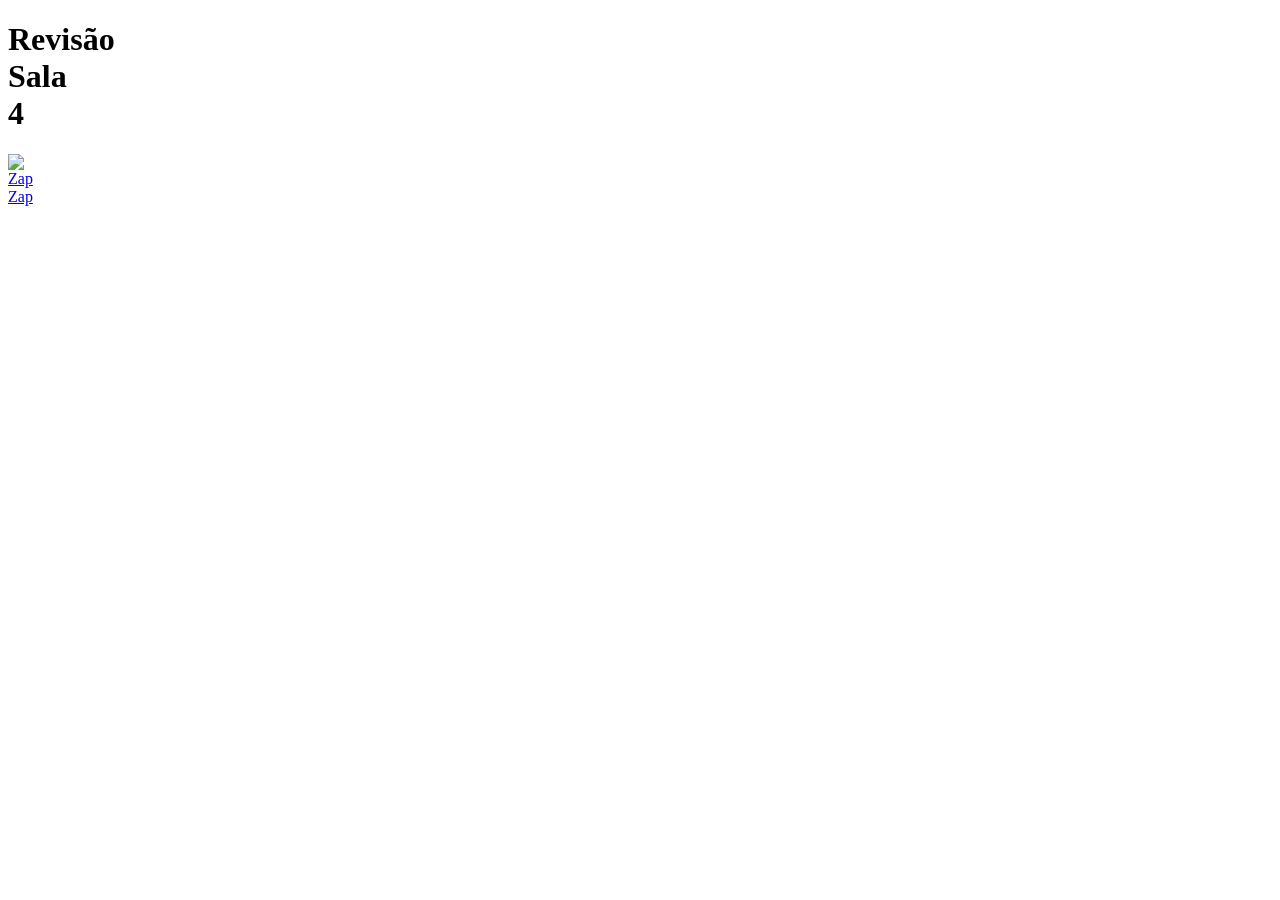
==== sala4_inferno/home/index.html @ 124bf15c "Add files via upload" ====
<!DOCTYPE html>
<html lang="en">
<head>
    <meta charset="UTF-8">
    <meta name="viewport" content="width=device-width, initial-scale=1.0">
    <link rel="stylesheet" href="style.css">
    <link rel="stylesheet" href="script.js">
    <title>Revisâo</title>
</head>
<body>
    <h1>Revisão Sala 4</h1>
    <nav>
        <a href="../home/index.html">
            <img src="assets/icons/whatsapp.png" alt="Zap Zap">
            <p></p>
        </a>
    </nav>    
</body>
</html>
---- sala4_inferno/home/style.css ----
* {
    padding: 0;
    width: 0;
}
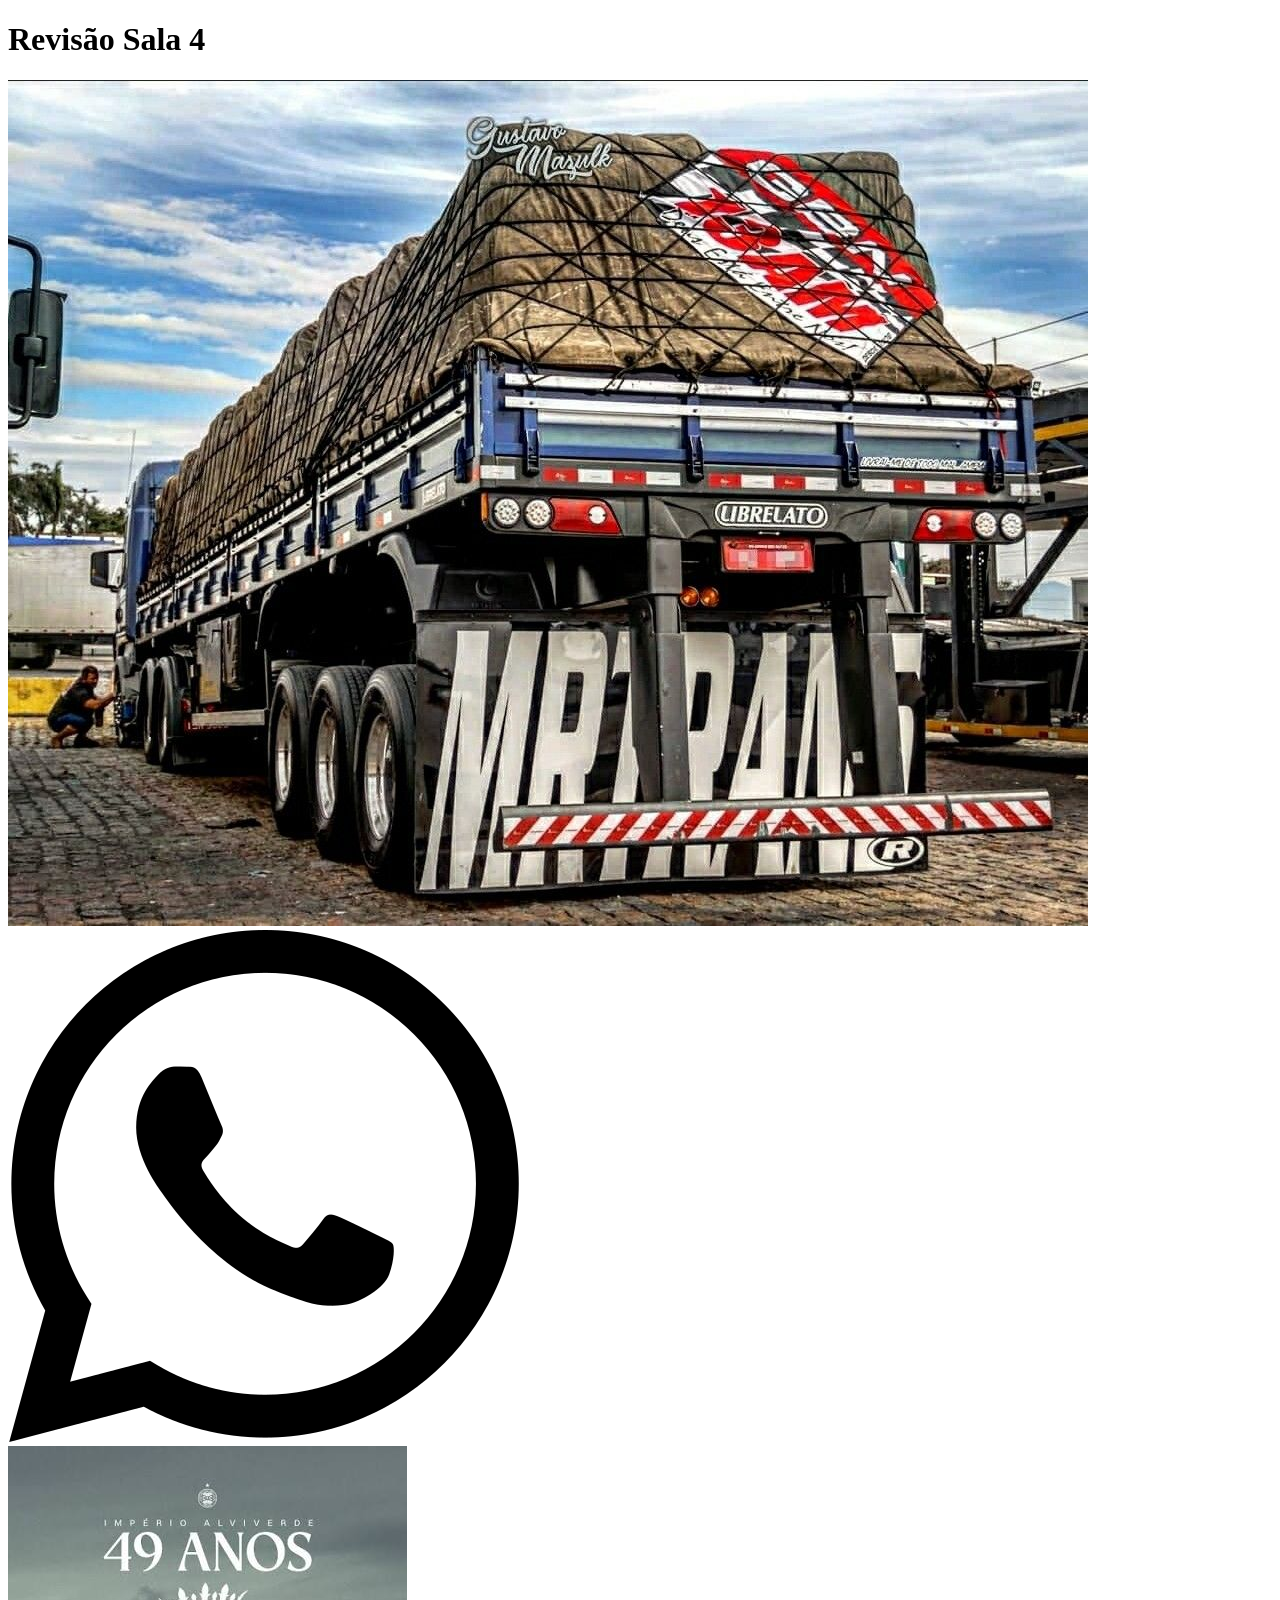
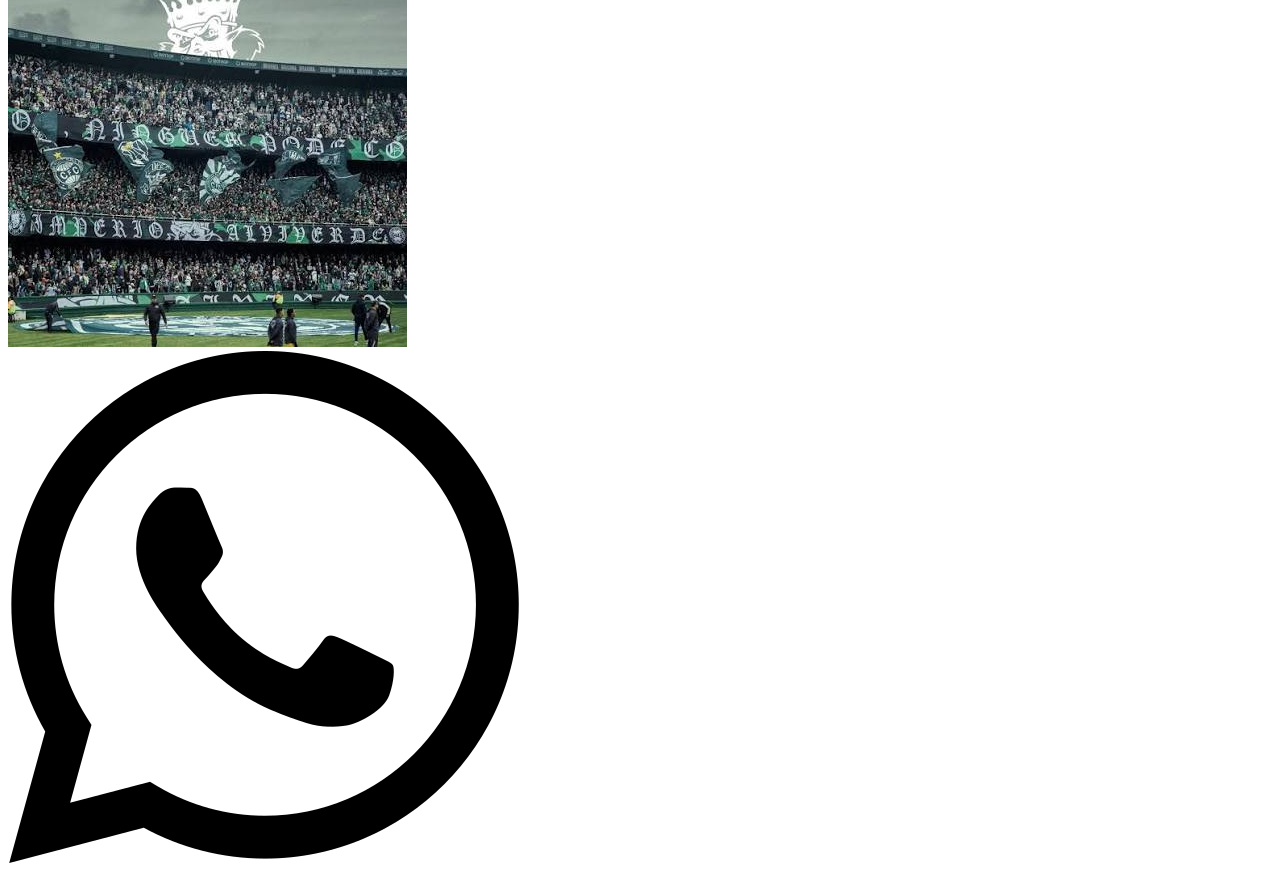
==== commit abfd3078: "Add files via upload" ====
--- a/sala4_inferno/home/index.html
+++ b/sala4_inferno/home/index.html
@@ -3,17 +3,29 @@
 <head>
     <meta charset="UTF-8">
     <meta name="viewport" content="width=device-width, initial-scale=1.0">
-    <link rel="stylesheet" href="style.css">
-    <link rel="stylesheet" href="script.js">
     <title>Revisâo</title>
 </head>
 <body>
     <h1>Revisão Sala 4</h1>
     <nav>
         <a href="../home/index.html">
-            <img src="assets/icons/whatsapp.png" alt="Zap Zap">
-            <p></p>
+            <img src="../../assets/images/7948ea271dfab1148c2ef1fa3463cea4.jpg" alt="">
+        </a>
+    </nav>    
+    <nav>
+        <a href="../home/index.html">
+            <img src="../../assets/images/whatsapp.png" alt="">
         </a>
     </nav>    
 </body>
+    <nav>
+    <a href="../home/index.html">
+        <img src="../../assets/images/imperio.jpg" alt="">
+    </a>
+    </nav>    
+    <nav>
+    <a href="../home/index.html">
+        <img src="../../assets/images/whatsapp.png" alt="">
+    </a>
+    </nav>    
 </html>
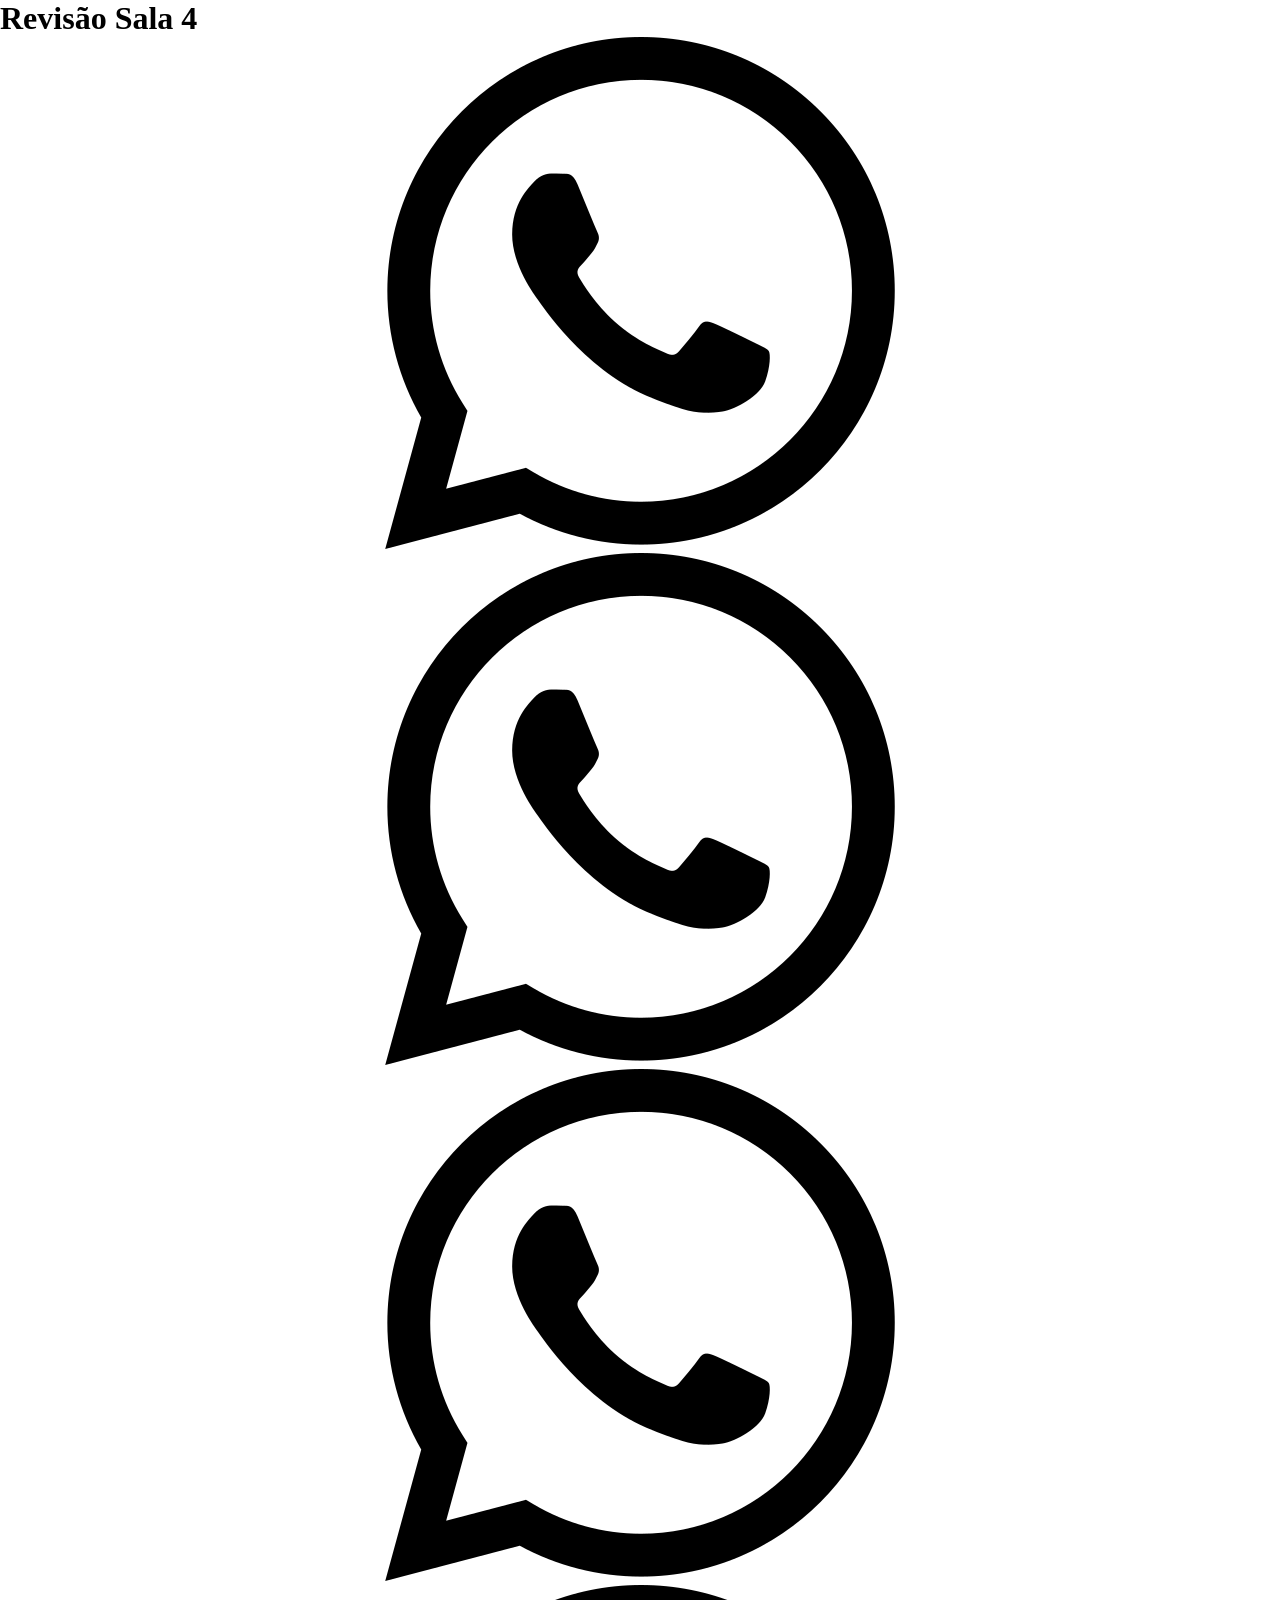
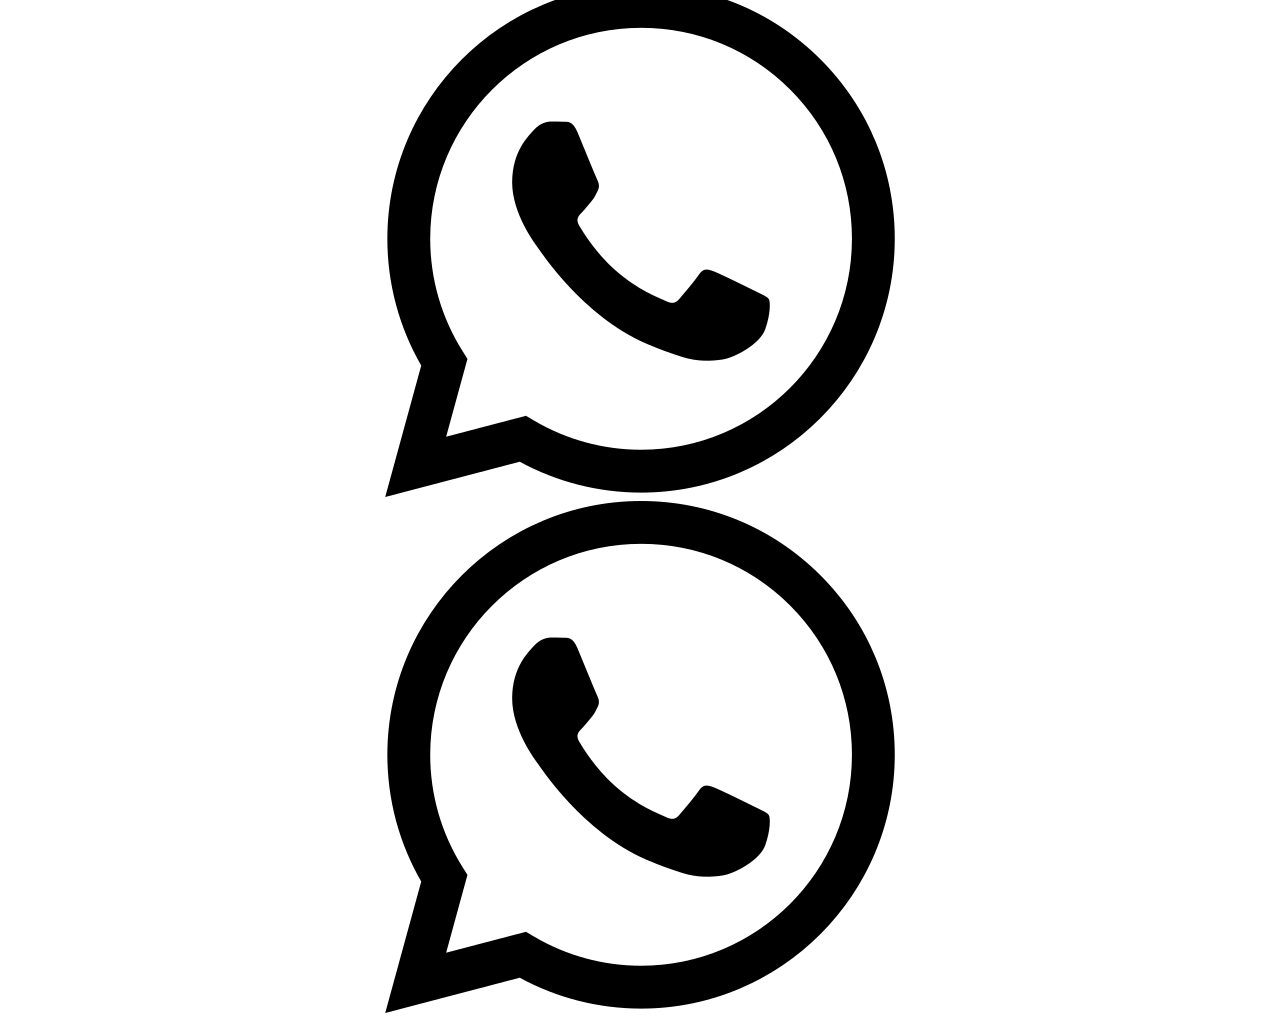
==== commit ea51bbd2: "Add files via upload" ====
--- a/sala4_inferno/home/index.html
+++ b/sala4_inferno/home/index.html
@@ -3,13 +3,14 @@
 <head>
     <meta charset="UTF-8">
     <meta name="viewport" content="width=device-width, initial-scale=1.0">
+    <link rel="stylesheet" href="style.css">
     <title>Revisâo</title>
 </head>
 <body>
     <h1>Revisão Sala 4</h1>
     <nav>
         <a href="../home/index.html">
-            <img src="../../assets/images/7948ea271dfab1148c2ef1fa3463cea4.jpg" alt="">
+            <img src="../../assets/images/whatsapp.png" alt="">
         </a>
     </nav>    
     <nav>
@@ -17,10 +18,9 @@
             <img src="../../assets/images/whatsapp.png" alt="">
         </a>
     </nav>    
-</body>
     <nav>
     <a href="../home/index.html">
-        <img src="../../assets/images/imperio.jpg" alt="">
+        <img src="../../assets/images/whatsapp.png" alt="">
     </a>
     </nav>    
     <nav>
@@ -28,4 +28,11 @@
         <img src="../../assets/images/whatsapp.png" alt="">
     </a>
     </nav>    
+    <nav>
+    <a href="../home/index.html">
+        <img src="../../assets/images/whatsapp.png" alt="">
+    </a>
+    </nav>    
+    <script src="script.js"></script>
+</body>
 </html>
--- a/sala4_inferno/home/style.css
+++ b/sala4_inferno/home/style.css
@@ -0,0 +1,21 @@
+*{
+    padding: 0;
+    margin: 0;
+}
+
+nav{
+    display: flex;
+    justify-content: center;
+    gap: 20px;
+}
+
+.nav-item{
+    display: flex;
+    align-items: center;
+    justify-content: center;
+}
+
+.icone-nav{
+    width: 40px;
+    height: auto;
+}
